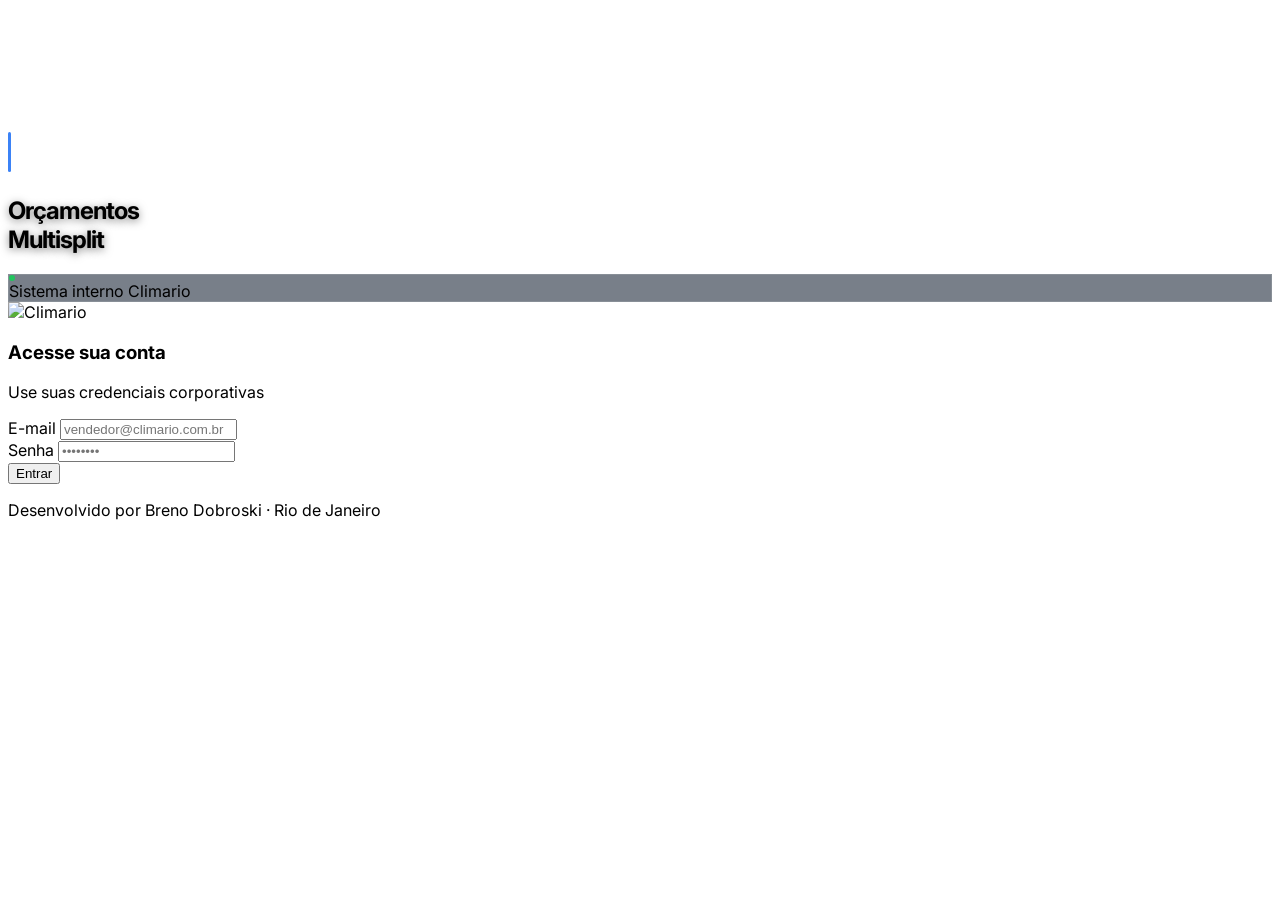
==== orçamento/index.html @ 58cd8a61 "add sign-up and forgot password" ====
<!DOCTYPE html>
<html lang="pt-BR">
<head>
    <meta charset="UTF-8">
    <meta name="viewport" content="width=device-width, initial-scale=1.0">
    <title>Climario - Multisplit</title>
    <link rel="icon" type="image/jpg" href="./img/logo-site.jpg">

    <!-- PWA (instalação na máquina) -->
    <link rel="manifest" href="/manifest.webmanifest">
    <meta name="theme-color" content="#1e293b">
    <meta name="apple-mobile-web-app-capable" content="yes">
    <meta name="apple-mobile-web-app-status-bar-style" content="default">
    <meta name="apple-mobile-web-app-title" content="Vendas Climario">
    <link rel="apple-touch-icon" href="/img/icon-192.png">
    <script>
        if ('serviceWorker' in navigator) {
            window.addEventListener('load', () => {
                navigator.serviceWorker.register('/sw.js').catch(() => {});
            });
        }
    </script>

    <script src="https://cdn.tailwindcss.com"></script>
    <script>
    if (!localStorage.getItem('sb-ijkzolhxuuqmkuztdliv-auth-token')) {
        window.location.replace('login.html'); 
    }
    </script>
    <link rel="stylesheet" href="https://cdnjs.cloudflare.com/ajax/libs/font-awesome/6.4.0/css/all.min.css">
    
    <style>
    @keyframes pageFadeIn { from { opacity: 0; } to { opacity: 1; } }
    body { animation: pageFadeIn 0.25s ease-out; }
    .custom-scrollbar::-webkit-scrollbar { width: 4px; height: 4px; }
    .custom-scrollbar::-webkit-scrollbar-thumb { background: #cbd5e1; border-radius: 10px; }

    input::-webkit-outer-spin-button,
    input::-webkit-inner-spin-button {
        -webkit-appearance: none;
        margin: 0;
    }

    input[type=number] {
        -moz-appearance: textfield;
    }

    /* Transições Suaves para o Menu Retrátil */
    #sidebar { transition: width 0.3s ease, transform 0.3s ease; }
    #main-content { transition: margin-left 0.3s ease; }
    .nav-text, .profile-info, .logo-text { transition: opacity 0.2s ease; }
    
    /* Classe para esconder texto quando colapsado */
    .sidebar-collapsed .nav-text, 
    .sidebar-collapsed .profile-info, 
    .sidebar-collapsed .logo-text,
    .sidebar-collapsed .nav-title {
        display: none;
    }

    /* Ajuste de largura colapsada */
    .sidebar-collapsed { width: 80px !important; }
    .sidebar-collapsed-margin { margin-left: 80px !important; }
    </style>
</head>
<body class="bg-slate-50 font-sans text-slate-900 overflow-x-hidden">

    <div class="md:hidden flex items-center justify-between bg-slate-950 text-white p-4 sticky top-0 z-40 shadow-md">
        <div class="flex items-center">
            <img class="w-8 rounded-lg mr-3" src="./img/logo-site.jpg" alt="Logo Climario">
            <span class="font-bold text-lg tracking-tight">Climario <span class="text-slate-500 text-sm">Multi</span></span>
        </div>
        <button onclick="toggleMobileMenu()" class="text-slate-300 hover:text-white focus:outline-none">
            <i class="fas fa-bars text-2xl"></i>
        </button>
    </div>

    <div id="sidebar-backdrop" onclick="toggleMobileMenu()" class="fixed inset-0 bg-slate-900 bg-opacity-50 z-40 hidden md:hidden backdrop-blur-sm"></div>

    <div class="flex">
        
        <aside id="sidebar" class="w-64 bg-slate-900 text-slate-300 flex-shrink-0 flex flex-col h-screen fixed left-0 top-0 border-r border-slate-800 z-50 transform -translate-x-full md:translate-x-0">
            
            <div class="h-16 flex items-center justify-between px-5 border-b border-slate-800 bg-slate-950 overflow-hidden">
                <div class="flex items-center flex-shrink-0">
                    <img class="logo-text h-7 object-contain" src="./img/LOGO_CLIMARIO_NEGATIVO.png" alt="Climario">
                </div>
                <button onclick="toggleSidebarDesktop()" class="hidden md:flex text-slate-500 hover:text-white p-1 ml-1">
                    <i id="toggle-icon" class="fas fa-chevron-left"></i>
                </button>
                <button onclick="toggleMobileMenu()" class="md:hidden text-slate-400 hover:text-white">
                    <i class="fas fa-times text-xl"></i>
                </button>
            </div>
            
            <nav class="flex-1 py-3 space-y-0.5 overflow-y-auto custom-scrollbar overflow-x-hidden">
                <button onclick="mudarAba('simulador')" id="btn-aba-simulador" class="w-full flex items-center gap-3 pl-4 pr-3 py-2.5 text-sm font-medium border-l-2 rounded-r-sm transition-colors border-blue-400 bg-slate-800 text-slate-200">
                    <i class="fas fa-chart-bar flex-shrink-0 w-4 text-center"></i>
                    <span class="nav-text whitespace-nowrap">Novo Orçamento</span>
                </button>

                <button onclick="mudarAba('solicitacoes')" id="btn-aba-solicitacoes" class="w-full flex items-center gap-3 pl-4 pr-3 py-2.5 text-sm font-medium text-slate-400 hover:bg-slate-800 hover:text-slate-200 border-l-2 border-transparent rounded-r-sm transition-colors">
                    <i class="fas fa-clipboard-list flex-shrink-0 w-4 text-center"></i>
                    <span class="nav-text whitespace-nowrap">Minhas Solicitações</span>
                </button>

                <button onclick="mudarAba('catalogos')" id="btn-aba-catalogos" class="w-full flex items-center gap-3 pl-4 pr-3 py-2.5 text-sm font-medium text-slate-400 hover:bg-slate-800 hover:text-slate-200 border-l-2 border-transparent rounded-r-sm transition-colors">
                    <i class="fas fa-book-open flex-shrink-0 w-4 text-center"></i>
                    <span class="nav-text whitespace-nowrap">Catálogos</span>
                </button>
            </nav>

            <div class="p-3 border-t border-slate-800 bg-slate-950 overflow-hidden">
                <div class="flex items-center gap-3 mb-4 px-1">
                    <div class="w-10 h-10 rounded bg-slate-800 flex items-center justify-center font-bold text-sm text-white flex-shrink-0 shadow-inner" id="perfil-iniciais">--</div>
                    <div class="profile-info overflow-hidden min-w-0">
                        <p class="text-sm font-bold text-white truncate" id="perfil-nome">Carregando...</p>
                        <p class="text-[10px] text-slate-500 truncate" id="perfil-email">Aguarde</p>
                    </div>
                </div>
                <button id="btn-logout" class="w-full flex items-center gap-4 px-3 py-2 rounded-md text-xs font-medium text-red-400 hover:bg-red-950/20 transition-colors group">
                    <i class="fas fa-sign-out-alt text-lg flex-shrink-0 w-6 text-center"></i>
                    <span class="nav-text whitespace-nowrap">Sair do Sistema</span>
                </button>
            </div>
        </aside>

        <main id="main-content" class="flex-1 ml-0 md:ml-64 p-4 md:p-8 min-h-screen w-full overflow-x-hidden">
            <div class="max-w-[1600px] mx-auto space-y-6">
                
                <div class="flex flex-col sm:flex-row justify-between items-start sm:items-center border-b border-slate-200 pb-4 gap-4">
                    <div>
                        <h2 id="titulo-pagina" class="text-xl sm:text-2xl font-bold text-slate-900">Configurador Multi-Split</h2>
                        <p id="subtitulo-pagina" class="text-slate-500 text-xs font-medium mt-1">Configure os parâmetros e selecione os itens abaixo.</p>
                    </div>
                    <div class="flex flex-col sm:flex-row gap-3 w-full sm:w-auto">
                        <!-- NOVO BOTÃO DE MURAL DE AVISOS (Sininho) -->
                        <button id="btn-reabrir-avisos" onclick="forcarExibicaoAvisos()" class="hidden w-full sm:w-auto bg-blue-50 text-blue-700 border border-blue-200 hover:bg-blue-100 px-4 py-2 rounded-sm text-sm font-medium transition-all flex items-center justify-center relative">
                            <i class="fas fa-bell mr-2"></i> Avisos
                            <span id="badge-avisos" class="absolute -top-2 -right-2 bg-red-500 text-white text-[10px] font-bold w-5 h-5 flex items-center justify-center rounded-full hidden">0</span>
                        </button>
                        
                        <button onclick="window.location.reload()" class="w-full sm:w-auto bg-white text-slate-700 border border-slate-300 hover:bg-slate-50 px-4 py-2 rounded-sm text-sm font-medium transition-all flex items-center justify-center">
                            <i class="fas fa-sync-alt mr-2"></i> Atualizar
                        </button>
                    </div>
                </div>

                <div id="box-aviso-sistema" class="hidden bg-amber-50 border border-amber-200 rounded-sm mb-6 mt-4 overflow-hidden">
                    <div class="bg-amber-100 px-4 py-2 border-b border-amber-200 flex items-center gap-2">
                        <i class="fas fa-bullhorn text-amber-600"></i>
                        <h3 class="text-sm font-bold text-amber-800">Avisos</h3>
                    </div>
                    <div id="texto-aviso-sistema" class="p-4 text-sm text-amber-900 flex flex-col gap-3 [&_img]:max-w-full [&_img]:rounded-md [&_img]:shadow-sm [&_img]:mx-auto">
                    </div>
                </div>

                <section id="secao-simulador" class="block">
                    <div class="grid grid-cols-1 lg:grid-cols-3 gap-6">
                        
                        <div class="lg:col-span-2 space-y-6">
                            
                            <div class="bg-white border border-slate-200 rounded-sm p-4 sm:p-6">
                                <div class="grid grid-cols-1 sm:grid-cols-2 lg:grid-cols-4 gap-4 sm:gap-6 mb-8 pb-6 border-b border-slate-100">
                                    
                                    <div>
                                        <label class="block text-[10px] font-bold text-slate-600 uppercase mb-2">Desconto</label>
                                        <div class="relative w-full custom-dropdown" id="dropdown-input-desconto">
                                            <button type="button" id="btn-input-desconto" class="w-full bg-white border border-slate-300 rounded-sm py-2 px-3 text-sm font-medium text-slate-700 flex justify-between items-center hover:border-blue-400 transition-all outline-none" onclick="toggleDropdown('input-desconto')">
                                                <span id="texto-input-desconto" class="truncate pr-2 text-left">0%</span>
                                                <svg class="w-4 h-4 text-slate-500 flex-shrink-0 ml-2" id="seta-input-desconto" fill="none" stroke="currentColor" viewBox="0 0 24 24"><path stroke-linecap="round" stroke-linejoin="round" stroke-width="2" d="M19 9l-7 7-7-7"></path></svg>
                                            </button>
                                            <div id="lista-input-desconto" class="hidden absolute z-50 w-full mt-1 bg-white border border-slate-200 rounded-sm shadow-lg max-h-60 overflow-y-auto custom-scrollbar">
                                                <ul class="py-1 text-sm text-slate-700 font-bold">
                                                    <li class="px-3 py-2 hover:bg-blue-50 cursor-pointer border-b border-slate-50 text-blue-700" data-value="22">22%</li>
                                                    <li class="px-3 py-2 hover:bg-blue-50 cursor-pointer border-b border-slate-50 text-blue-700" data-value="21">21%</li>
                                                    <li class="px-3 py-2 hover:bg-blue-50 cursor-pointer border-b border-slate-50 text-blue-700" data-value="20">20%</li>
                                                    <li class="px-3 py-2 hover:bg-blue-50 cursor-pointer border-b border-slate-50 text-blue-700" data-value="19">19%</li>
                                                    <li class="px-3 py-2 hover:bg-blue-50 cursor-pointer border-b border-slate-50" data-value="18">18%</li>
                                                    <li class="px-3 py-2 hover:bg-blue-50 cursor-pointer border-b border-slate-50" data-value="17">17%</li>
                                                    <li class="px-3 py-2 hover:bg-blue-50 cursor-pointer border-b border-slate-50" data-value="16">16%</li>
                                                    <li class="px-3 py-2 hover:bg-blue-50 cursor-pointer border-b border-slate-50" data-value="15">15%</li>
                                                </ul>
                                            </div>
                                            <input type="hidden" id="input-desconto" value="0" onchange="atualizarResumo()">
                                        </div>
                                    </div>
                                    
                                    <div>
                                        <label class="block text-[10px] font-bold text-slate-600 uppercase mb-2">RT</label>
                                        <div class="relative w-full custom-dropdown" id="dropdown-input-rt">
                                            <button type="button" id="btn-input-rt" class="w-full bg-white border border-slate-300 rounded-sm py-2 px-3 text-sm font-medium text-slate-700 flex justify-between items-center hover:border-blue-400 transition-all outline-none" onclick="toggleDropdown('input-rt')">
                                                <span id="texto-input-rt" class="truncate pr-2 text-left">0%</span>
                                                <svg class="w-4 h-4 text-slate-500 flex-shrink-0 ml-2" id="seta-input-rt" fill="none" stroke="currentColor" viewBox="0 0 24 24"><path stroke-linecap="round" stroke-linejoin="round" stroke-width="2" d="M19 9l-7 7-7-7"></path></svg>
                                            </button>
                                            <div id="lista-input-rt" class="hidden absolute z-50 w-full mt-1 bg-white border border-slate-200 rounded-sm shadow-lg max-h-60 overflow-y-auto custom-scrollbar">
                                                <ul class="py-1 text-sm text-slate-700 font-bold">
                                                    <li class="px-3 py-2 hover:bg-blue-50 cursor-pointer border-b border-slate-50" data-value="0">0%</li>
                                                    <li class="px-3 py-2 hover:bg-blue-50 cursor-pointer border-b border-slate-50" data-value="1">1%</li>
                                                    <li class="px-3 py-2 hover:bg-blue-50 cursor-pointer border-b border-slate-50" data-value="2">2%</li>
                                                    <li class="px-3 py-2 hover:bg-blue-50 cursor-pointer border-b border-slate-50" data-value="3">3%</li>
                                                    <li class="px-3 py-2 hover:bg-blue-50 cursor-pointer border-b border-slate-50" data-value="4">4%</li>
                                                    <li class="px-3 py-2 hover:bg-blue-50 cursor-pointer border-b border-slate-50" data-value="5">5%</li>
                                                    <li class="px-3 py-2 hover:bg-blue-50 cursor-pointer border-b border-slate-50" data-value="6">6%</li>
                                                    <li class="px-3 py-2 hover:bg-blue-50 cursor-pointer border-b border-slate-50" data-value="7">7%</li>
                                                    <li class="px-3 py-2 hover:bg-blue-50 cursor-pointer border-b border-slate-50" data-value="8">8%</li>
                                                    <li class="px-3 py-2 hover:bg-blue-50 cursor-pointer border-b border-slate-50" data-value="9">9%</li>
                                                    <li class="px-3 py-2 hover:bg-blue-50 cursor-pointer" data-value="10">10%</li>
                                                </ul>
                                            </div>
                                            <input type="hidden" id="input-rt" value="0" onchange="atualizarResumo()">
                                        </div>
                                    </div>

                                    <div>
                                        <label class="block text-[10px] font-bold text-slate-600 uppercase mb-2">Destino (Frete)</label>
                                        <div class="relative w-full custom-dropdown" id="dropdown-select-uf">
                                            <button type="button" id="btn-select-uf" class="w-full bg-white border border-slate-300 rounded-sm py-2 px-3 text-sm font-medium text-slate-700 flex justify-between items-center hover:border-blue-400 transition-all outline-none" onclick="toggleDropdown('select-uf')">
                                                <span id="texto-select-uf" class="truncate pr-2">SP</span>
                                                <svg class="w-4 h-4 text-slate-500 flex-shrink-0 ml-2" id="seta-select-uf" fill="none" stroke="currentColor" viewBox="0 0 24 24"><path stroke-linecap="round" stroke-linejoin="round" stroke-width="2" d="M19 9l-7 7-7-7"></path></svg>
                                            </button>
                                            <div id="lista-select-uf" class="hidden absolute z-50 w-full mt-1 bg-white border border-slate-200 rounded-sm shadow-lg max-h-60 overflow-y-auto custom-scrollbar">
                                                <ul class="py-1 text-sm text-slate-700 font-bold">
                                                    <li class="px-3 py-2 hover:bg-blue-50 cursor-pointer border-b border-slate-50" data-value="3.0">SP</li>                                                    
                                                    <li class="px-3 py-2 hover:bg-blue-50 cursor-pointer border-b border-slate-50" data-value="3.5">PR</li>
                                                    <li class="px-3 py-2 hover:bg-blue-50 cursor-pointer border-b border-slate-50" data-value="3.0">RJ</li> 
                                                    <li class="px-3 py-2 hover:bg-blue-50 cursor-pointer border-b border-slate-50" data-value="3.5">RS</li>
                                                    <li class="px-3 py-2 hover:bg-blue-50 cursor-pointer border-b border-slate-50" data-value="3.5">SC</li>                                                                                                       
                                                    <li class="px-3 py-2 hover:bg-blue-50 cursor-pointer border-b border-slate-50" data-value="10.0">AC</li>
                                                    <li class="px-3 py-2 hover:bg-blue-50 cursor-pointer border-b border-slate-50" data-value="4.0">AL</li>
                                                    <li class="px-3 py-2 hover:bg-blue-50 cursor-pointer border-b border-slate-50" data-value="10.0">AM</li>
                                                    <li class="px-3 py-2 hover:bg-blue-50 cursor-pointer border-b border-slate-50" data-value="10.0">AP</li>
                                                    <li class="px-3 py-2 hover:bg-blue-50 cursor-pointer border-b border-slate-50" data-value="4.0">BA</li>
                                                    <li class="px-3 py-2 hover:bg-blue-50 cursor-pointer border-b border-slate-50" data-value="4.0">CE</li>
                                                    <li class="px-3 py-2 hover:bg-blue-50 cursor-pointer border-b border-slate-50" data-value="3.8">DF</li>
                                                    <li class="px-3 py-2 hover:bg-blue-50 cursor-pointer border-b border-slate-50" data-value="2.5">ES</li>
                                                    <li class="px-3 py-2 hover:bg-blue-50 cursor-pointer border-b border-slate-50" data-value="3.8">GO</li>
                                                    <li class="px-3 py-2 hover:bg-blue-50 cursor-pointer border-b border-slate-50" data-value="4.0">MA</li>
                                                    <li class="px-3 py-2 hover:bg-blue-50 cursor-pointer border-b border-slate-50" data-value="3.0">MG</li>
                                                    <li class="px-3 py-2 hover:bg-blue-50 cursor-pointer border-b border-slate-50" data-value="3.8">MS</li>
                                                    <li class="px-3 py-2 hover:bg-blue-50 cursor-pointer border-b border-slate-50" data-value="3.8">MT</li>
                                                    <li class="px-3 py-2 hover:bg-blue-50 cursor-pointer border-b border-slate-50" data-value="10.0">PA</li>
                                                    <li class="px-3 py-2 hover:bg-blue-50 cursor-pointer border-b border-slate-50" data-value="4.0">PB</li>
                                                    <li class="px-3 py-2 hover:bg-blue-50 cursor-pointer border-b border-slate-50" data-value="4.0">PE</li>
                                                    <li class="px-3 py-2 hover:bg-blue-50 cursor-pointer border-b border-slate-50" data-value="4.0">PI</li>
                                                    <li class="px-3 py-2 hover:bg-blue-50 cursor-pointer border-b border-slate-50" data-value="4.0">RN</li>
                                                    <li class="px-3 py-2 hover:bg-blue-50 cursor-pointer border-b border-slate-50" data-value="10.0">RO</li>
                                                    <li class="px-3 py-2 hover:bg-blue-50 cursor-pointer border-b border-slate-50" data-value="10.0">RR</li>
                                                    <li class="px-3 py-2 hover:bg-blue-50 cursor-pointer border-b border-slate-50" data-value="4.0">SE</li>
                                                    <li class="px-3 py-2 hover:bg-blue-50 cursor-pointer border-b border-slate-50" data-value="3.8">TO</li>
                                                </ul>
                                            </div>
                                            <input type="hidden" id="select-uf" value="3.0" onchange="atualizarResumo()">
                                        </div>
                                    </div>
                                </div>

                                <div class="flex items-center justify-between gap-4 mb-4">
                                    <h3 class="text-base sm:text-lg font-bold text-slate-800 flex items-center gap-2 whitespace-nowrap">
                                        <span class="bg-blue-100 text-blue-700 w-6 h-6 rounded-sm flex items-center justify-center text-xs">1</span>
                                        Condensadoras
                                    </h3>
                                    <div class="relative custom-dropdown w-52 flex-shrink-0" id="dropdown-marca-condensadora">
                                        <button type="button" id="btn-marca-condensadora" class="w-full bg-white border border-slate-300 rounded-sm py-2 px-3 text-sm font-medium text-slate-700 flex justify-between items-center outline-none hover:border-blue-400 transition-all" onclick="toggleDropdown('marca-condensadora')">
                                            <span id="texto-marca-condensadora" class="uppercase truncate pr-2 text-left text-xs">-- Escolha a Marca --</span>
                                            <svg class="w-4 h-4 text-slate-500 flex-shrink-0" id="seta-marca-condensadora" fill="none" stroke="currentColor" viewBox="0 0 24 24"><path stroke-linecap="round" stroke-linejoin="round" stroke-width="2" d="M19 9l-7 7-7-7"></path></svg>
                                        </button>
                                        <div id="lista-marca-condensadora" class="hidden absolute right-0 z-50 w-full mt-1 bg-white border border-slate-200 rounded-sm shadow-lg max-h-64 overflow-y-auto">
                                            <ul class="py-1 text-sm text-slate-700 font-bold uppercase">
                                                <li class="px-4 py-3 hover:bg-blue-50 cursor-pointer border-b border-slate-50" data-value="SAMSUNG">SAMSUNG</li>
                                                <li class="px-4 py-3 hover:bg-blue-50 cursor-pointer border-b border-slate-50" data-value="LG">LG</li>
                                                <li class="px-4 py-3 hover:bg-blue-50 cursor-pointer border-b border-slate-50" data-value="LG BI">LG BI</li>
                                                <li class="px-4 py-3 hover:bg-blue-50 cursor-pointer border-b border-slate-50" data-value="MIDEA">MIDEA</li>
                                                <li class="px-4 py-3 hover:bg-blue-50 cursor-pointer border-b border-slate-50" data-value="ELGIN">ELGIN</li>                                                                                                
                                                <li class="px-4 py-3 hover:bg-blue-50 cursor-pointer border-b border-slate-50" data-value="DAIKIN">DAIKIN</li>
                                                <li class="px-4 py-3 hover:bg-blue-50 cursor-pointer border-b border-slate-50" data-value="DAIKIN BI">DAIKIN BI R-32</li>
                                                <li class="px-4 py-3 hover:bg-blue-50 cursor-pointer border-b border-slate-50" data-value="DAIKIN TRI">DAIKIN TRI R-32</li>
                                                <li class="px-4 py-3 hover:bg-blue-50 cursor-pointer border-b border-slate-50" data-value="GREE">GREE</li>
                                                <li class="px-4 py-3 hover:bg-blue-50 cursor-pointer" data-value="FUJITSU">FUJITSU</li>
                                            </ul>
                                        </div>
                                        <input type="hidden" id="marca-condensadora" value="">
                                    </div>
                                </div>

                                <div id="container-tabela" class="hidden border border-slate-200 rounded-sm overflow-hidden bg-slate-50">
                                    <div class="max-h-64 overflow-y-auto overflow-x-auto custom-scrollbar">
                                        <table class="w-full text-left text-xs sm:text-sm border-collapse whitespace-nowrap">
                                            <thead class="bg-slate-100 text-slate-600 font-bold border-b sticky top-0 z-10">
                                                <tr>
                                                    <th class="border p-2 sm:p-3 w-16 text-center">Qtd</th>
                                                    <th class="border p-2 sm:p-3 text-center">SKU</th>
                                                    <th class="border p-2 sm:p-3">Equipamento</th>
                                                    <th class="border p-2 sm:p-3 text-center">Estoque</th>
                                                    <th class="border p-2 sm:p-3 text-center">À Vista</th>
                                                    <th class="border p-2 sm:p-3 text-center">Parcelado</th>
                                                </tr>
                                            </thead>
                                            <tbody id="corpo-tabela" class="bg-white"></tbody>
                                        </table>
                                    </div>
                                </div>
                            </div>

                            <div id="card-evaporadoras" class="bg-white border border-slate-200 rounded-sm p-4 sm:p-6 opacity-50 transition-all">
                                <h3 class="text-base sm:text-lg font-bold text-slate-800 mb-4 flex items-center gap-2">
                                    <span class="bg-blue-100 text-blue-700 w-6 h-6 rounded-sm flex items-center justify-center text-xs">2</span> Evaporadoras
                                </h3>
                                <div id="container-tabela-evap" class="hidden border border-slate-200 rounded-sm overflow-hidden">
                                    <div class="max-h-80 overflow-y-auto overflow-x-auto custom-scrollbar">
                                        <table class="w-full text-left text-xs sm:text-sm border-collapse whitespace-nowrap">
                                            <thead class="bg-slate-100 text-slate-600 font-bold border-b sticky top-0 z-10">
                                                <tr>
                                                    <th class="border p-2 sm:p-3 w-16 text-center">Qtd</th>
                                                    <th class="border p-2 sm:p-3 text-center">SKU</th>
                                                    <th class="border p-2 sm:p-3">Equipamento</th>
                                                    <th class="border p-2 sm:p-3 text-center">Estoque</th>
                                                    <th class="border p-2 sm:p-3 text-center">À Vista</th>
                                                    <th class="border p-2 sm:p-3 text-center">Parcelado</th>
                                                </tr>
                                            </thead>
                                            <tbody id="corpo-tabela-evap" class="bg-white"></tbody>
                                        </table>
                                    </div>
                                </div>
                            </div>
                        </div>

                        <div class="lg:col-span-1">
                            <div class="bg-white border border-slate-200 rounded-sm p-4 sm:p-6 sticky top-6 border-t-4 border-t-blue-700">
                                <h3 class="text-lg font-bold text-slate-800 border-b border-slate-100 pb-3 mb-4">Resumo da Cotação</h3>
                                
                                <div id="lista-itens-resumo" class="space-y-3 mb-6 max-h-80 overflow-y-auto custom-scrollbar pr-1">
                                    <p class="text-xs text-slate-400 italic">Nenhum item selecionado.</p>
                                </div>

                                <div class="space-y-2 mb-6 border-t border-slate-100 pt-4">
                                    <div class="space-y-2 mb-4 text-slate-600 bg-slate-50 p-3 rounded-sm border">
                                        <div class="flex justify-between items-center">
                                            <span class="text-[11px] uppercase font-bold text-slate-500">Capacidade Condensadoras:</span>
                                            <span id="resumo-btu-cond" class="text-xs font-mono font-bold text-slate-400">0 BTUs</span>
                                        </div>
                                        <div class="flex justify-between items-center">
                                            <span class="text-[11px] uppercase font-bold text-slate-500">Capapacidade Evaporadoras:</span>
                                            <span id="resumo-btu-evap" class="text-xs font-mono font-bold text-slate-400">0 BTUs</span>
                                        </div>
                                        <div class="flex justify-between items-center pt-1 border-t border-slate-200 mt-1">
                                            <span class="text-[11px] uppercase font-bold text-slate-500">Simultaneidade:</span>
                                            <span id="resumo-simultaneidade" class="text-sm font-mono font-bold text-slate-800">0,0%</span>
                                        </div>
                                    </div>

                                    <div class="flex justify-between items-center text-slate-500 mt-2 border-b border-slate-100 pb-3">
                                        <span class="text-xs font-bold uppercase">Frete:</span>
                                        <span id="resumo-frete" class="text-sm font-bold"> R$ 0,00</span>
                                    </div>
                                    <div class="flex flex-col gap-2 pt-3 border-t border-slate-200 mt-2 mb-6">
                                        <div class="flex justify-between items-center font-bold text-slate-900">
                                            <span class="text-sm uppercase">Total À Vista:</span>
                                            <span id="resumo-total-avista" class="text-xl sm:text-2xl font-mono text-blue-700">R$ 0,00</span>
                                        </div>
                                        <div class="flex justify-between items-center font-bold text-slate-600 border-t border-slate-100 pt-2">
                                            <span class="text-sm uppercase">Total até 10x:</span>
                                            <span id="resumo-total-parcelado" class="text-lg sm:text-xl font-mono text-slate-500">R$ 0,00</span>
                                        </div>
                                    </div>
                                </div>

                                <button id="btn-finalizar" disabled class="w-full bg-blue-700 hover:bg-blue-800 text-white font-medium py-3 sm:py-4 rounded-sm transition-all disabled:opacity-30 disabled:cursor-not-allowed uppercase text-xs tracking-widest">
                                    Gerar Orçamento
                                </button>

                                <div id="container-teste-hipotese" class="mt-4 p-3 bg-blue-50 border border-blue-200 rounded-sm hidden">
                                    <h3 class="text-xs font-medium text-blue-800 mb-2"><i class="fas fa-calculator"></i> Negociação</h3>
                                    <div class="flex flex-col sm:flex-row gap-2 items-end">
                                        <div class="flex-1 w-full sm:w-auto">
                                            <label class="text-[10px] text-blue-700 font-medium">Valor Alvo</label>
                                            <div class="flex">
                                                <select id="tipo-alvo-hipotese" class="p-2 sm:p-1.5 text-xs border border-blue-200 border-r-0 rounded-none outline-none focus:border-blue-500 font-medium bg-white text-slate-700 cursor-pointer">
                                                    <option value="avista">À Vista</option>
                                                    <option value="parcelado">Até 10x</option>
                                                </select>
                                                <input type="number" id="input-evidencia" class="w-full p-2 sm:p-1.5 text-sm border border-blue-200 rounded-none outline-none focus:border-blue-500 font-medium" placeholder="Ex: 8500.00">
                                            </div>
                                        </div>
                                        <button onclick="fazerTesteHipotese()" class="w-full sm:w-auto bg-blue-700 hover:bg-blue-800 text-white font-medium py-2 sm:py-1.5 px-3 rounded-sm text-xs transition-colors">
                                            Calcular
                                        </button>
                                    </div>
                                    <p id="msg-hipotese" class="text-[10px] text-red-600 font-medium mt-2 hidden">Orçamento bloqueado.</p>
                                </div>
                            </div>
                        </div>

                    </div>
                </section>

                <section id="secao-solicitacoes" class="hidden space-y-6">
                    <div class="flex justify-end">
                        <div class="relative w-full md:w-72">
                            <div class="absolute inset-y-0 left-0 flex items-center pl-3 pointer-events-none">
                                <i class="fas fa-search text-slate-400"></i>
                            </div>
                            <input type="text" id="input-busca-orcamento" onkeyup="filtrarMinhasSolicitacoes()" class="bg-white border border-slate-300 text-slate-900 text-sm font-medium rounded-sm focus:ring-blue-500 focus:border-blue-500 block w-full pl-10 p-3 transition-colors outline-none" placeholder="Buscar Nº do Orçamento...">
                        </div>
                    </div>

                    <div id="corpo-minhas-solicitacoes" class="flex flex-col gap-2"></div>

                    <div class="flex justify-center pt-2">
                        <button id="btn-carregar-mais-solicitacoes" onclick="carregarMaisMinhasSolicitacoes()" class="hidden bg-white border border-slate-300 text-slate-700 hover:bg-slate-100 px-6 py-2 rounded-sm text-xs font-medium transition-colors flex items-center gap-2">
                            <i class="fas fa-chevron-down"></i> Carregar mais antigos
                        </button>
                    </div>
                </section>

                <section id="secao-catalogos">
                    <div id="loading-catalogos" class="text-center py-20 hidden">
                        <i class="fas fa-spinner fa-spin text-4xl text-blue-500 mb-4"></i>
                        <p class="text-slate-500 font-bold">Buscando catálogos...</p>
                    </div>
                    
                    <div id="grid-catalogos" class="grid grid-cols-1 sm:grid-cols-2 lg:grid-cols-3 xl:grid-cols-4 gap-4 sm:gap-6">
                    </div>
                </section>

            </div>
        </main>
    </div>

    <div id="modal-solicitacao" class="fixed inset-0 bg-slate-900 bg-opacity-50 z-50 hidden flex justify-center items-center backdrop-blur-sm px-4">
        <div class="bg-white rounded-sm shadow-xl w-full max-w-md p-6 relative">
            <button onclick="fecharModalSolicitacao()" class="absolute top-4 right-4 text-slate-400 hover:text-slate-700 transition-colors text-2xl font-medium leading-none outline-none">&times;</button>
            <h2 class="text-lg font-bold text-slate-800 mb-1">Solicitar Desconto Especial</h2>
            <p class="text-xs text-slate-500 mb-4">Esta cotação será enviada para aprovação</p>
            <div class="space-y-4">
                <div>
                    <label class="block text-xs font-medium text-slate-700 mb-1">Motivo / Concorrente <span class="text-red-500">*</span></label>
                    <textarea id="input-motivo-solicitacao" rows="3" class="w-full border border-slate-300 rounded-sm p-2 text-sm outline-none focus:border-blue-500"></textarea>
                </div>
                <div>
                    <label class="block text-xs font-medium text-slate-700 mb-1">Evidências (PDF ou Imagem)</label>
                    <div class="border border-dashed border-slate-300 rounded-sm p-4 text-center hover:bg-slate-50 transition-colors cursor-pointer" onclick="document.getElementById('input-arquivo-solicitacao').click()">
                        <i class="fas fa-cloud-upload-alt text-2xl text-slate-400 mb-2"></i>
                        <p id="nome-arquivo-selecionado" class="text-xs text-slate-500 font-medium">Clique para anexar arquivo</p>
                        <input type="file" id="input-arquivo-solicitacao" class="hidden" accept=".pdf, image/*" multiple onchange="mostrarNomeArquivo(this)">
                    </div>
                </div>
                <button id="btn-enviar-solicitacao" onclick="enviarSolicitacaoSupabase()" class="w-full bg-blue-700 hover:bg-blue-800 text-white font-medium py-3 rounded-sm uppercase text-sm mt-2 transition-colors">
                    Enviar para Aprovação
                </button>
            </div>
        </div>
    </div>

    <div id="modal-motivo-reprovacao" class="fixed inset-0 bg-slate-900 bg-opacity-50 z-50 hidden flex justify-center items-center backdrop-blur-sm px-4">
        <div class="bg-white rounded-sm shadow-xl w-full max-w-sm p-6 relative">
            <button onclick="document.getElementById('modal-motivo-reprovacao').classList.add('hidden')" class="absolute top-4 right-4 text-slate-400 hover:text-slate-700 text-2xl font-medium outline-none">&times;</button>
            <h2 class="text-lg font-bold text-red-600 mb-2 border-b border-slate-100 pb-2"><i class="fas fa-times-circle"></i> Solicitação Reprovada</h2>
            <p class="text-sm font-medium text-slate-700 mt-4">Justificativa:</p>
            <p id="texto-motivo-reprovacao" class="text-sm text-slate-600 mt-2 bg-red-50 p-4 rounded-sm border border-red-100 italic font-medium"></p>
            <button onclick="document.getElementById('modal-motivo-reprovacao').classList.add('hidden')" class="w-full bg-slate-800 hover:bg-slate-900 text-white font-medium py-2 rounded-sm mt-6 text-sm transition-colors">
                Entendido
            </button>
        </div>
    </div>

    <div id="modal-aviso-global" class="fixed inset-0 z-[999] bg-slate-900/80 backdrop-blur-sm hidden flex justify-center items-center p-2 sm:p-4">
        <div class="bg-white rounded-sm shadow-2xl w-full md:w-auto max-w-5xl overflow-hidden transform transition-all scale-95 opacity-0 flex flex-col md:flex-row max-h-[90vh]" id="modal-aviso-content">
            <div id="aviso-imagem-container" class="hidden w-full md:w-auto relative bg-slate-50 flex items-center justify-center border-b md:border-b-0 md:border-r border-slate-100 flex-shrink-0">
                <img id="aviso-imagem" src="" alt="Aviso" class="w-full md:w-auto h-auto max-h-[45vh] md:max-h-[85vh] object-contain">
                <button id="aviso-btn-download" class="absolute bottom-6 left-1/2 transform -translate-x-1/2 bg-blue-700 hover:bg-blue-800 text-white px-5 py-2.5 rounded-sm text-xs font-medium flex items-center gap-2 transition z-10 whitespace-nowrap">
                    <i class="fas fa-download"></i> Baixar Imagem
                </button>
            </div>
            <div id="aviso-texto-container" class="w-full flex-1 md:min-w-[400px] md:max-w-[450px] p-6 sm:p-8 bg-white overflow-y-auto custom-scrollbar flex flex-col justify-between">
                <div>
                    <div class="flex justify-between items-start mb-6">
                        <h3 id="aviso-titulo" class="text-2xl font-black text-slate-800 leading-tight">Aviso</h3>
                    </div>
                    <div id="aviso-mensagem" class="text-slate-600 text-sm sm:text-base leading-relaxed mb-6 whitespace-pre-wrap"></div>
                </div>
                <div class="mt-auto pt-6 border-t border-slate-100">
                    <label class="flex items-center gap-3 mb-5 cursor-pointer select-none group">
                        <input type="checkbox" id="checkbox-nao-mostrar-hoje" class="w-5 h-5 text-blue-600 rounded border-slate-300 focus:ring-blue-500 cursor-pointer transition">
                        <span class="text-sm font-bold text-slate-500 group-hover:text-slate-700 transition">Não mostrar este aviso novamente hoje</span>
                    </label>
                    <button id="btn-acao-aviso" onclick="window.processarFechamentoAviso()" class="w-full bg-blue-700 hover:bg-blue-800 text-white font-medium py-4 rounded-sm uppercase text-sm tracking-widest transition-colors active:scale-[0.98]">
                        Próximo Aviso ➔
                    </button>
                </div>
            </div>
        </div>
    </div>

    <script src="https://cdn.jsdelivr.net/npm/browser-image-compression@2.0.2/dist/browser-image-compression.js"></script>
    
    <script src="https://cdnjs.cloudflare.com/ajax/libs/html2pdf.js/0.10.1/html2pdf.bundle.min.js"></script>
    <script type='module' src="app.js"></script>
    
    <script>
        // FUNÇÃO: Toggle Sidebar Desktop (Retrátil)
        function toggleSidebarDesktop() {
            const sidebar = document.getElementById('sidebar');
            const main = document.getElementById('main-content');
            const icon = document.getElementById('toggle-icon');
            
            sidebar.classList.toggle('sidebar-collapsed');
            main.classList.toggle('sidebar-collapsed-margin');
            
            if (sidebar.classList.contains('sidebar-collapsed')) {
                icon.classList.replace('fa-chevron-left', 'fa-chevron-right');
            } else {
                icon.classList.replace('fa-chevron-right', 'fa-chevron-left');
            }
        }

        // FUNÇÃO: Mobile Menu (Gaveta)
        function toggleMobileMenu() {
            const sidebar = document.getElementById('sidebar');
            const backdrop = document.getElementById('sidebar-backdrop');
            sidebar.classList.toggle('-translate-x-full');
            backdrop.classList.toggle('hidden');
        }

        // Lógica de Abas
         function mudarAba(aba) {
            const secoes = ['simulador', 'solicitacoes', 'catalogos'];
            secoes.forEach(s => {
                document.getElementById('secao-' + s).classList.add('hidden');
                const btn = document.getElementById('btn-aba-' + s);
                if (btn) {
                    btn.classList.remove('border-blue-400', 'bg-slate-800', 'text-slate-200');
                    btn.classList.add('border-transparent', 'text-slate-400');
                }
            });

            document.getElementById('secao-' + aba).classList.remove('hidden');
            const btnAtivo = document.getElementById('btn-aba-' + aba);
            if (btnAtivo) {
                btnAtivo.classList.remove('border-transparent', 'text-slate-400');
                btnAtivo.classList.add('border-blue-400', 'bg-slate-800', 'text-slate-200');
            }

            const titulos = {
                'simulador': ['Configurador Multi-Split', 'Configure os parâmetros e selecione os itens abaixo.'],
                'solicitacoes': ['Minhas Solicitações', 'Acompanhe o status de aprovação dos orçamentos enviados.'],
                'catalogos': ['Catálogos das Marcas', 'Consulte os materiais técnicos e comerciais em PDF.']
            };
            
            document.getElementById('titulo-pagina').innerText = titulos[aba][0];
            document.getElementById('subtitulo-pagina').innerText = titulos[aba][1];

            if(window.innerWidth < 768) toggleMobileMenu();

            if (aba === 'catalogos' && typeof window.carregarCatalogosDoBanco === 'function') {
                window.carregarCatalogosDoBanco();
            }
        }

        // Dropdowns Customizados
        document.addEventListener('click', function(e) {
            document.querySelectorAll('.custom-dropdown').forEach(dropdown => {
                if (!dropdown.contains(e.target)) {
                    const id = dropdown.id.replace('dropdown-', '');
                    const lista = document.getElementById('lista-' + id);
                    const seta = document.getElementById('seta-' + id);
                    if(lista) lista.classList.add('hidden');
                    if(seta) seta.classList.remove('rotate-180');
                }
            });
        });

        function toggleDropdown(id) {
            document.querySelectorAll('.custom-dropdown').forEach(dropdown => {
                const outroId = dropdown.id.replace('dropdown-', '');
                if (outroId !== id) {
                    const l = document.getElementById('lista-' + outroId);
                    const s = document.getElementById('seta-' + outroId);
                    if(l) l.classList.add('hidden');
                    if(s) s.classList.remove('rotate-180');
                }
            });
            const lista = document.getElementById('lista-' + id);
            const seta = document.getElementById('seta-' + id);
            if(lista) lista.classList.toggle('hidden');
            if(seta) seta.classList.toggle('rotate-180');
        }

        document.addEventListener('DOMContentLoaded', () => {
            document.querySelectorAll('.custom-dropdown').forEach(dropdown => {
                const id = dropdown.id.replace('dropdown-', '');
                const lista = document.getElementById('lista-' + id);
                const input = document.getElementById(id);
                const texto = document.getElementById('texto-' + id);
                const seta = document.getElementById('seta-' + id);

                if(lista) {
                    lista.querySelectorAll('li').forEach(item => {
                        item.addEventListener('click', () => {
                            texto.innerText = item.innerText;
                            input.value = item.getAttribute('data-value');
                            lista.classList.add('hidden');
                            seta.classList.remove('rotate-180');
                            const event = new Event('change', { bubbles: true });
                            input.dispatchEvent(event);
                            if (typeof window.atualizarResumo === 'function' && id !== 'marca-condensadora') {
                                window.atualizarResumo();
                            }
                        });
                    });
                }
            });
        });
    </script>
</body>
</html>
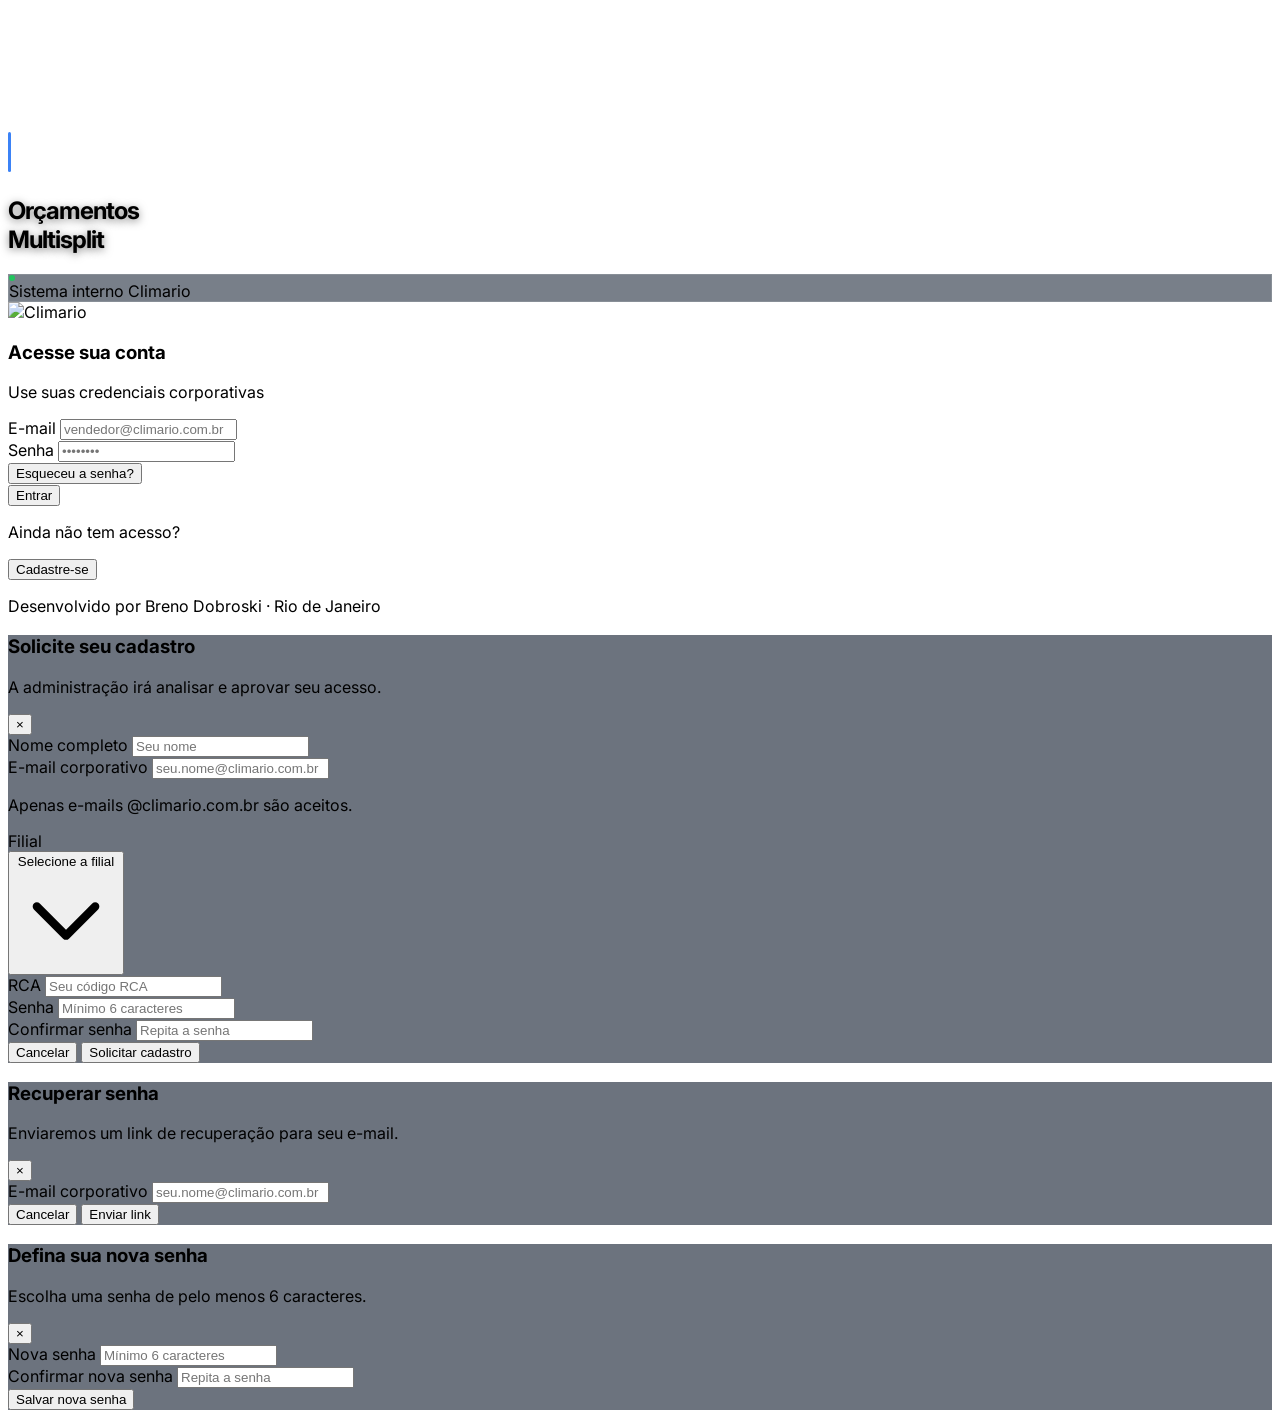
==== commit a1f943e0: "add enviar protheus" ====
--- a/orçamento/index.html
+++ b/orçamento/index.html
@@ -396,8 +396,31 @@
                 </section>
 
                 <section id="secao-solicitacoes" class="hidden space-y-6">
-                    <div class="flex justify-end">
-                        <div class="relative w-full md:w-72">
+                    <style>
+                        .gv-dropdown { position: relative; }
+                        .gv-btn { display:flex; align-items:center; justify-content:space-between; gap:8px; width:100%; padding:10px 12px; background:#fff; border:1px solid #cbd5e1; font-size:13px; font-weight:600; color:#334155; outline:none; transition:border-color .15s; }
+                        .gv-btn:hover { border-color:#3b82f6; }
+                        .gv-lista { display:none; position:absolute; z-index:60; top:100%; left:0; width:100%; min-width:240px; background:#fff; border:1px solid #cbd5e1; box-shadow:0 10px 25px rgba(0,0,0,.15); max-height:260px; overflow-y:auto; }
+                        .gv-lista.aberto { display:block; }
+                        .gv-item { padding:9px 12px; font-size:12px; color:#334155; cursor:pointer; display:flex; justify-content:space-between; align-items:center; gap:8px; border-bottom:1px solid #f1f5f9; }
+                        .gv-item:hover { background:#eff6ff; }
+                        .gv-item.selecionado { background:#eff6ff; color:#1d4ed8; font-weight:700; }
+                        .gv-item small { color:#94a3b8; font-weight:400; font-size:10px; }
+                    </style>
+                    <div class="flex flex-col md:flex-row md:items-end gap-3 md:justify-between">
+                        <!-- FILTRO POR VENDEDOR (visível apenas para gestor) -->
+                        <div id="filtro-vendedor-gestor" class="hidden w-full md:w-72">
+                            <label class="block text-[10px] font-bold uppercase tracking-widest text-slate-400 mb-1">Vendedor</label>
+                            <div class="gv-dropdown">
+                                <button type="button" id="btn-vendedor-gestor" class="gv-btn" onclick="toggleDropdownVendedorGestor(event)">
+                                    <span id="texto-vendedor-gestor" class="truncate">Todos os vendedores</span>
+                                    <i class="fas fa-chevron-down text-slate-400 text-xs"></i>
+                                </button>
+                                <div id="lista-vendedores-gestor" class="gv-lista"></div>
+                            </div>
+                        </div>
+
+                        <div class="relative w-full md:w-72 md:ml-auto">
                             <div class="absolute inset-y-0 left-0 flex items-center pl-3 pointer-events-none">
                                 <i class="fas fa-search text-slate-400"></i>
                             </div>
